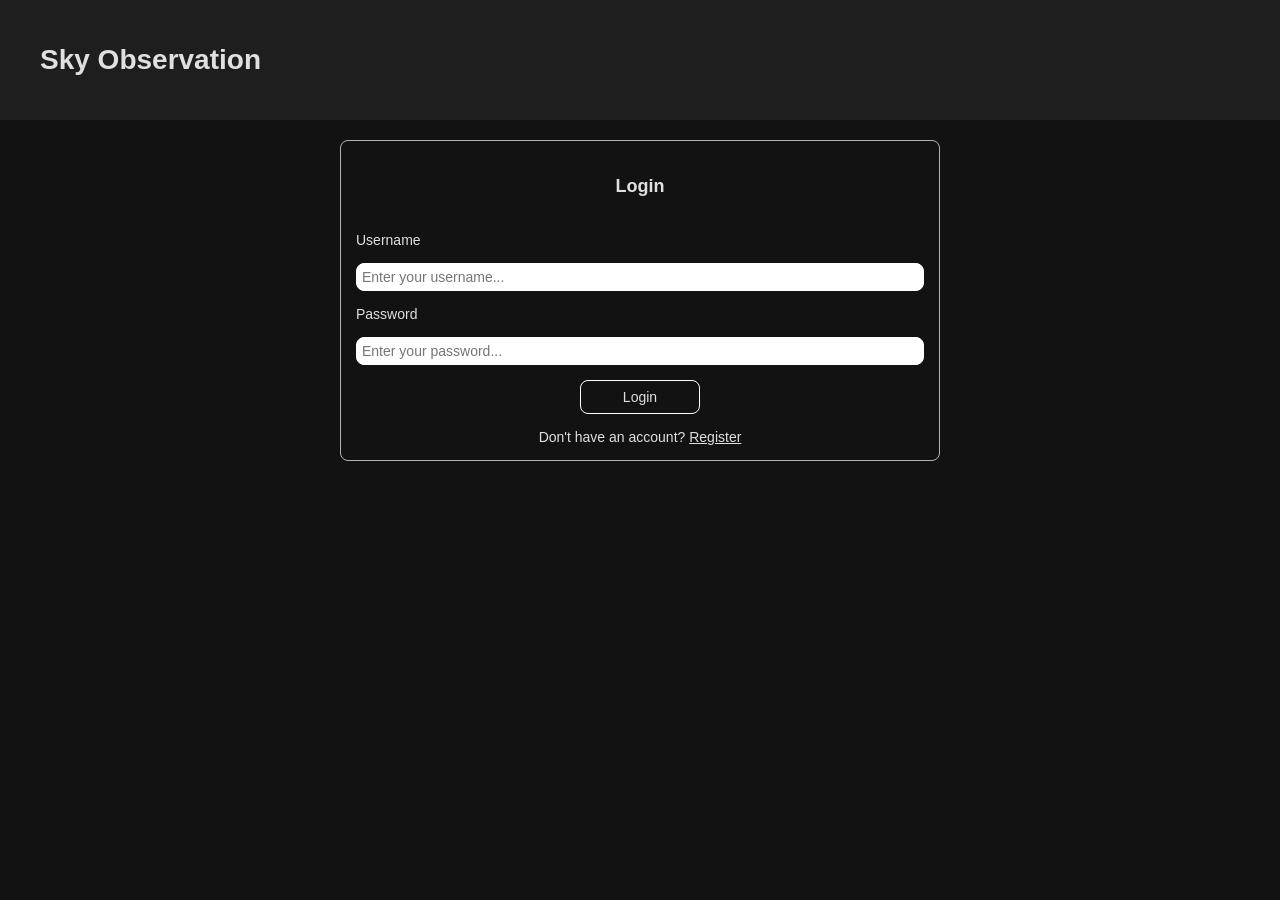
==== login.html @ d38f18dd "Add login and registration pages with form structure and styles" ====
<!DOCTYPE html>
<html lang="en">
	<head>
		<title>Sky Observation</title>
		<meta charset="utf-8">
		<link rel="stylesheet" href="css/reset.css">
		<link rel="stylesheet" href="css/variables.css">
		<link rel="stylesheet" href="css/base.css">
		<link rel="stylesheet" href="css/layout.css">
		<link rel="stylesheet" href="css/main.css">
	</head>

	<body>
		<header class="header grid">
            <div class="container flex__row flex__between">
                <h1 class="">Sky Observation</h1>
            </div>
		</header>
		
		
		<main class="container--small content__container">
            <div class="section style__form flex__col ">
                <h3 class="section__title text-center">Login</h3>
                <form action="/action_page.php" class="form__gap flex__col">
                    <label for="username">Username</label>
                    <input type="text" id="username" name="username" placeholder="Enter your username..." class="form__input">

                    <label for="password">Password</label>
                    <input type="password" id="password" name="password" placeholder="Enter your password..." class="form__input">
                    
                    <div class="flex__col flex__center form__gap">
                        <a class="button-outline button--fixed-width" href="index.html">Login</a>
                        <p>Don't have an account? <a class="link text-underline" href="register.html">Register</a></p>
                    </div>
                </form>
            </div>
        </main>
    </body>
</html>
---- css/variables.css ----
:root {
    --header-height: 120px;
    --border-radius: 8px;
    --full-padding: 1.5rem;
    --items-gap: 1.5rem;    

    /*========== Colors ==========*/
    --header-color: #1E1E1E;
    --body-color: #121212;
    --white-color: #fff;
    --black-color: #000;
    --text-color: #E0E0E0;
    --gray-color: #B3B3B3;
    --dark-gray-color: #2D2D2D;
    --button-hover-color: #2D2D2D;

    /*========== Font and typography ==========*/
    /*1rem = 10px*/
    --body-font: 'Helvetica', 'Arial', sans-serif;
    --biggest-font-size: 2.17rem;
    --bigger-font-size: 1.8rem;
    --big-font-size: 1.6rem;
    --h1-font-size: 1.5rem;
    --h2-font-size: 1.25rem;
    --h3-font-size: 1rem;
    --normal-font-size: 1.4rem;
    --small-font-size: 1.3rem;
    --smaller-font-size: 1.2rem;
    --smallest-font-size: 1rem;

    /*========== Font weight ==========*/
    --font-small: 300;
    --font-medium: 400;
    --font-semi-bold: 500;

    /*========== z index ==========*/
    --z-fixed: 100;
}
---- css/base.css ----
*{
    box-sizing: border-box;
    padding: 0;
    margin: 0;
}

html {
    scroll-behavior: smooth;
    font-size: 62.5%; /* 1rem = 10px */
}

body,
button,
input {
    font-family: var(--body-font);
    font-size: var(--normal-font-size);
}

body {
    margin: var(--header-height) 0 0 0;
    background-color: var(--body-color);
    color: var(--text-color);
}

ul {
    list-style: none;
}

a {
    text-decoration: none;
    cursor: pointer;
    color: inherit;
}

img {
    max-width: 100%;
    height: auto;
}

button {
    cursor: pointer;
    border: none;
    outline: none;
}

input {
    border: none;
    outline: none;
}
---- css/layout.css ----
/*========== Grid ==========*/
.container {
    width: 1200px;
    max-width: 100%;
    margin: 0 auto;
}

.container--small {
    width: 600px;
    max-width: 100%;
    margin: 0 auto;
}

.content__container {
    gap: 2rem;
    padding: 2rem 0;
    align-items: flex-start;
}

.section {
    padding: var(--full-padding);
}

.full-width {
    width: 100%;
}

.flex__row {
    display: flex;
    flex-wrap: nowrap;
}

.flex__between {
    justify-content: space-between;
}

.flex__center {
    justify-content: center;
    align-items: center;
}

.flex__start {
    justify-content: flex-start;
}   

.flex__end {
    justify-content: flex-end;
}  

.flex__col {
    display: flex;
    flex-wrap: nowrap;
    flex-direction: column;
}

.grid {
  display: grid;
  place-items: center;
}

.grid--2 { grid-template-columns: repeat(2, 1fr); }
.grid--3 { grid-template-columns: repeat(3, 1fr); }
.grid--4 { grid-template-columns: repeat(4, 1fr); }

.text-center {
    text-align: center;
}

.text-underline {
    text-decoration: underline;
}
---- css/main.css ----
/*=============== HEADER ===============*/
.header {
    width: 100%;
    height: var(--header-height);
    background-color: var(--header-color);
    position: fixed;
    top: 0;
    left: 0;
    z-index: var(--z-fixed);
}

/*=============== NAV ===============*/
.nav {
    display: flex;
    justify-content: space-between;
    align-items: center;
    margin: 0;
    gap: 6rem
}

.nav__item {
    padding: 1rem 1.5rem;
    border-radius: var(--border-radius);
    transition: background-color 0.3s ease;

    &.nav__item--button {
        padding: 0;
    }

    &:hover {
        background-color: var(--button-hover-color);
    }
}

.nav__item.active {
    background-color: var(--button-hover-color);
    color: var(--white-color);
}
/*=============== BUTTON ===============*/
.button-outline {
    display: inline-block;
    padding: 0.8rem 1.5rem;
    border: 1px solid var(--white-color);
    background-color: transparent;
    color: inherit;
    text-align: center;
    border-radius: var(--border-radius);
    transition: transform 0.3s ease;

    &:hover {
        background-color: var(--button-hover-color);
        color: var(--white-color);
        transform: scale(1.1);
    }
}

.buttons__group {
    gap: 1rem;
}

.buttons__group .button-outline {
    width: 100%;
}

.button-color {
    display: inline-block;
    padding: 0.8rem 1.5rem;
    border: 1px solid var(--white-color);
    background-color: var(--white-color);
    color: var(--black-color);
    text-align: center;
    border-radius: var(--border-radius);
    transition: transform 0.3s ease;

    &:hover {
        transform: scale(1.1);
    }
}

.button--fixed-width {
    width: 120px;
}

/*=============== BANNER ===============*/
.banner__container {
    position: relative;
    width: 100%;
    height: 300px;
    border-radius: var(--border-radius);
    overflow: hidden;
    color: var(--gray-color);
}
.banner__image {
    width: 100%;
    height: 100%;
    object-fit: cover;
}

.text-overlay {
    position: absolute;
    top: 50%;
    left: 50%;
    transform: translate(-50%, -50%);
    align-items: center;
    gap: 3rem;
}

/*=============== SECTION ===============*/
.section__title {
    font-size: var(--bigger-font-size);
    margin-block: 2rem;
}

/*=============== OBSERVATION ===============*/
/*===== SQUARE BOX =====*/
.observation__square__box__list {
    gap: 2rem;
}

.observation__square__box__item {
    height: 350px;
}

.observation__item {
    box-shadow: 2px 2px 5px 2px dimgray;
    border-radius: var(--border-radius);
    transition: box-shadow 0.3s ease;

    &:hover {
        box-shadow: 4px 4px 10px 4px dimgray;
        cursor: pointer;
    }
}

.observation__square__box__list .observation__item__image {
    width: 100%;
    height: 200px;
    object-fit: cover;
    border-radius: var(--border-radius);
    flex-shrink: 0;
}

.observation__square__box__list .observation__item__content {
    padding: 1rem;
    flex: 1;
}

.observation__item__body {
    gap: 0.5rem;
}

/*===== RECTANGLE BOX =====*/
.observation__rectangle__box__list {
    gap: 2rem;
    width: 100%;
}

.observation__rectangle__box__item {
    height: 150px;
    gap: 1rem;
}

.observation__rectangle__box__list .observation__item__image {
    width: 20%;
    height: 100%;
    object-fit: cover;
    border-radius: var(--border-radius);
    flex-shrink: 0;
}

.observation__rectangle__box__list .observation__item__content {
    flex: 1;
    height: 100%;
}

.observation__item--location {
    gap: 1rem;
}

.observation__item--location--detail {
    gap: 0.5rem;
    border: 1px solid var(--gray-color);
    border-radius: var(--border-radius);
    background-color: var(--dark-gray-color);
    padding: 0.5rem;
}

/*=============== FORM ===============*/
.style__form {
    width: 100%;
    height: fit-content;
    gap: var(--items-gap);
    border: 1px solid var(--gray-color);
    border-radius: var(--border-radius);
}

.form__gap {
    gap: var(--items-gap);
}

.form__input {
    padding: 0.5rem;
    border: 1px solid var(--white-color);
    border-radius: var(--border-radius);
}

/*=============== LEFT SIDEBAR ===============*/
.left__sidebar {
    width: 25%;
    gap: var(--items-gap);
    position: sticky;
    top: calc(var(--header-height) + 2rem);
    align-self: flex-start;
    height: fit-content;
}
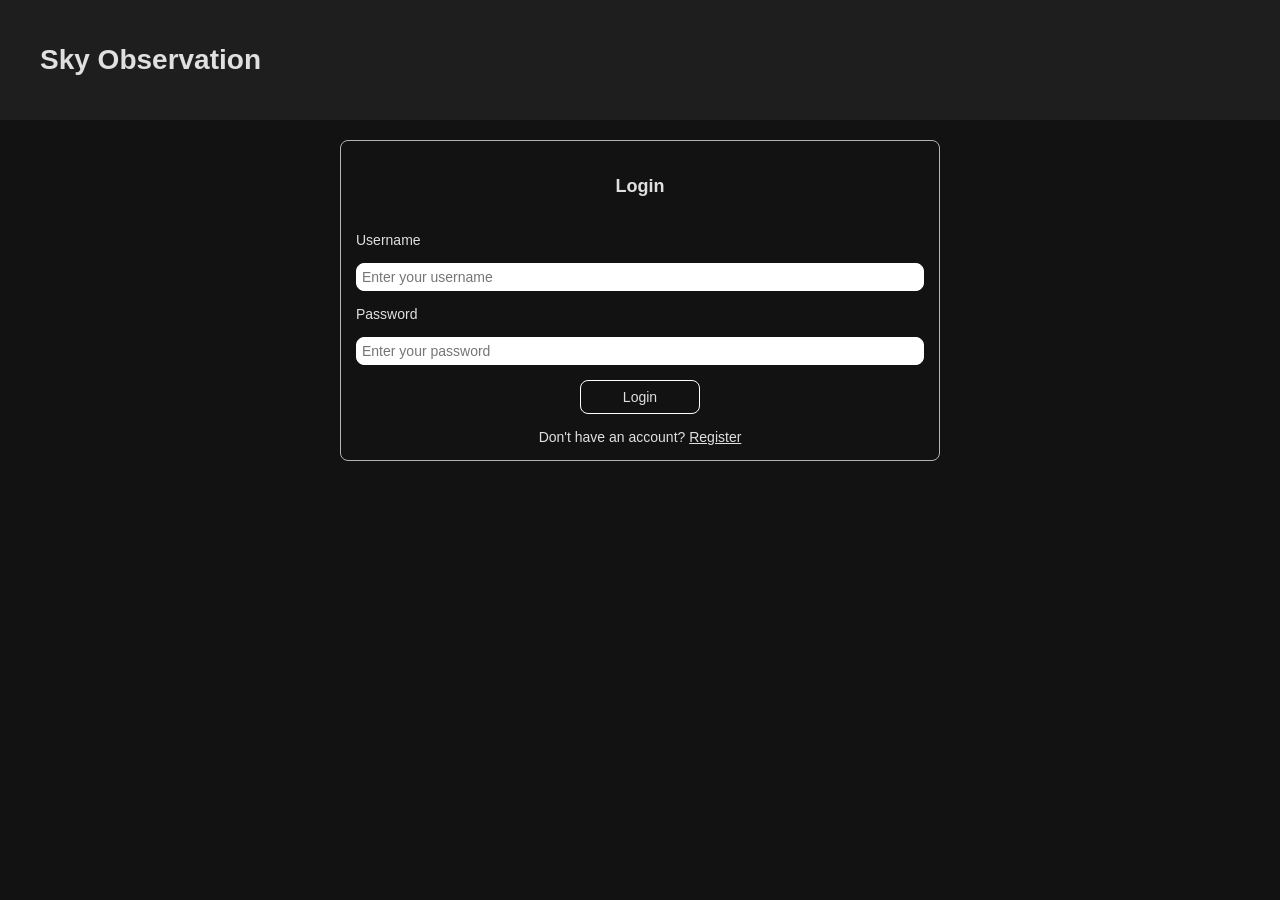
==== commit 313c4a7f: "feat: add collection management features - Implemented collection detail view with loading, renderin" ====
--- a/login.html
+++ b/login.html
@@ -1,40 +1,67 @@
 <!DOCTYPE html>
 <html lang="en">
-	<head>
-		<title>Sky Observation</title>
-		<meta charset="utf-8">
-		<link rel="stylesheet" href="css/reset.css">
-		<link rel="stylesheet" href="css/variables.css">
-		<link rel="stylesheet" href="css/base.css">
-		<link rel="stylesheet" href="css/layout.css">
-		<link rel="stylesheet" href="css/main.css">
-	</head>
+    <head>
+        <title>Sky Observation</title>
+        <meta charset="utf-8">
+        <meta name="viewport" content="width=device-width, initial-scale=1">
+        <link rel="stylesheet" href="css/reset.css">
+        <link rel="stylesheet" href="css/variables.css">
+        <link rel="stylesheet" href="css/base.css">
+        <link rel="stylesheet" href="css/layout.css">
+        <link rel="stylesheet" href="css/main.css">
+    </head>
 
-	<body>
-		<header class="header grid">
+    <body>
+        <header class="header grid">
             <div class="container flex__row flex__between">
-                <h1 class="">Sky Observation</h1>
+                <h1>Sky Observation</h1>
             </div>
-		</header>
-		
-		
-		<main class="container--small content__container">
-            <div class="section style__form flex__col ">
-                <h3 class="section__title text-center">Login</h3>
-                <form action="/action_page.php" class="form__gap flex__col">
+        </header>
+
+        <main class="container--small content__container">
+            <section class="section style__form flex__col">
+                <h2 class="section__title text-center">Login</h2>
+                <form id="loginForm" class="form__gap flex__col">
+                    <div id="loginError" class="error-msg" style="display:none"></div>
+
                     <label for="username">Username</label>
-                    <input type="text" id="username" name="username" placeholder="Enter your username..." class="form__input">
+                    <input type="text" id="username" name="username" placeholder="Enter your username" class="form__input" required>
 
                     <label for="password">Password</label>
-                    <input type="password" id="password" name="password" placeholder="Enter your password..." class="form__input">
-                    
+                    <input type="password" id="password" name="password" placeholder="Enter your password" class="form__input" required>
+
                     <div class="flex__col flex__center form__gap">
-                        <a class="button-outline button--fixed-width" href="index.html">Login</a>
+                        <button type="submit" class="button-outline button--fixed-width">Login</button>
                         <p>Don't have an account? <a class="link text-underline" href="register.html">Register</a></p>
                     </div>
                 </form>
-            </div>
+            </section>
         </main>
+
+        <script src="scripts/db.js"></script>
+        <script src="scripts/auth.js"></script>
+        <script src="scripts/common.js"></script>
+        <script>
+            (async () => {
+                await loadSampleDataIfEmpty();
+                Auth.redirectIfLoggedIn();
+
+                const form = document.getElementById("loginForm");
+                const errBox = document.getElementById("loginError");
+
+                form.addEventListener("submit", async (e) => {
+                    e.preventDefault();
+                    errBox.style.display = "none";
+                    try {
+                        await Auth.login(form.username.value, form.password.value);
+                        const next = getQueryParams().get("next") || "index.html";
+                        location.replace(next);
+                    } catch (err) {
+                        errBox.textContent = err.message;
+                        errBox.style.display = "";
+                    }
+                });
+            })();
+        </script>
     </body>
 </html>
-            
--- a/css/layout.css
+++ b/css/layout.css
@@ -19,6 +19,10 @@
 
 .section {
     padding: var(--full-padding);
+}
+
+.gap__side {
+    gap: var(--items-gap);
 }
 
 .full-width {
--- a/css/main.css
+++ b/css/main.css
@@ -46,6 +46,7 @@
     text-align: center;
     border-radius: var(--border-radius);
     transition: transform 0.3s ease;
+    width: fit-content;
 
     &:hover {
         background-color: var(--button-hover-color);
@@ -81,6 +82,11 @@
     width: 120px;
 }
 
+.button-outline.full-width {
+    width: 100%;
+    display: block;
+}
+
 /*=============== BANNER ===============*/
 .banner__container {
     position: relative;
@@ -132,6 +138,10 @@
     }
 }
 
+.observation__card__link {
+    height: 100%;
+}
+
 .observation__square__box__list .observation__item__image {
     width: 100%;
     height: 200px;
@@ -168,9 +178,8 @@
     flex-shrink: 0;
 }
 
-.observation__rectangle__box__list .observation__item__content {
-    flex: 1;
-    height: 100%;
+.observation__rectangle__box__item .observation__item__content {
+    width: 100%;
 }
 
 .observation__item--location {
@@ -185,6 +194,30 @@
     padding: 0.5rem;
 }
 
+/* =============== OBSERVATION DETAIL =============== */
+.right-side__detail {
+    flex: 0 0 25%;
+    width: 25%;
+    gap: var(--items-gap);
+    top: calc(var(--header-height) + 2rem);
+    height: fit-content;
+}
+
+.left-side__detail {
+    flex: 1 1 0;
+    gap: var(--items-gap);
+}
+
+.observation__detail__info {
+    gap: var(--items-gap);
+    border: 1px solid var(--gray-color);
+    border-radius: var(--border-radius);
+    background-color: var(--dark-gray-color);
+    padding: 1rem;
+}
+
+
+
 /*=============== FORM ===============*/
 .style__form {
     width: 100%;
@@ -204,7 +237,7 @@
     border-radius: var(--border-radius);
 }
 
-/*=============== LEFT SIDEBAR ===============*/
+/*=============== LEFT / RIGHT SIDE MAIN PAGE ===============*/
 .left__sidebar {
     width: 25%;
     gap: var(--items-gap);
@@ -212,4 +245,193 @@
     top: calc(var(--header-height) + 2rem);
     align-self: flex-start;
     height: fit-content;
-}+}
+
+.right-side__content {
+    flex: 1;
+    gap: var(--items-gap);
+}
+
+.view-header {
+    align-items: flex-start;
+    gap: 1rem;
+    flex-wrap: wrap;
+    margin-bottom: 1rem;
+}
+
+.view-actions {
+    gap: 1.5rem;
+    flex-wrap: wrap;
+}
+
+.remove-area {
+    gap: 0.5rem;
+    margin-top: 1rem;
+}
+
+/*=============== COLLECTION CARD ===============*/
+.col-link {
+    display: block;
+    color: inherit;
+}
+
+/*=============== DETAIL INFO ===============*/
+.container__detail {
+    gap: var(--items-gap);
+}
+
+/*=============== COMMENT CARD ===============*/
+.container__comment {
+    gap: var(--items-gap);
+}
+.card__comment {
+    border: 1px solid var(--gray-color);
+    border-radius: var(--border-radius);
+    background-color: var(--dark-gray-color);
+    padding: 1rem;
+}
+
+.box__comment {
+    gap: var(--items-gap);
+    
+}
+
+.box__comment .button-outline {
+    align-self: center;
+}
+
+.input__comment {
+    border: 1px solid var(--white-color);
+    border-radius: var(--border-radius);
+    padding: 0.5rem;
+    width: 100%;
+    resize: vertical;
+}
+
+/*=============== UTILITIES ===============*/
+.muted { 
+    color: var(--gray-color); 
+    font-size: var(--small-font-size); 
+}
+
+.error-msg {
+    color: #ff9b9b;
+    border: 1px solid #ff9b9b66;
+    background: #3a1d1d;
+    padding: 0.8rem 1rem;
+    border-radius: var(--border-radius);
+    font-size: var(--small-font-size);
+}
+
+.form__hint { color: var(--gray-color); font-size: var(--small-font-size); }
+.form__hint code { background: var(--dark-gray-color); padding: 0 0.4em; border-radius: 4px; }
+
+.coords-mini { gap: 0.4rem; font-size: var(--small-font-size); color: var(--gray-color); }
+
+/*=============== TOP-RATED HIGHLIGHT ===============*/
+.top-rated {
+    border: 1px solid #ffd166;
+    background: linear-gradient(135deg, #1e1e1e 0%, #2a2415 100%);
+}
+.rating-line { color: #ffd166; }
+
+/*=============== STAR RATING ===============*/
+.star-rating {
+    display: inline-flex;
+    flex-direction: row-reverse;
+    gap: 0.4rem;
+    font-size: 2.4rem;
+}
+.star-rating input { display: none; }
+.star-rating label {
+    cursor: pointer;
+    color: var(--gray-color);
+    transition: color 0.15s;
+}
+.star-rating input:checked ~ label,
+.star-rating label:hover,
+.star-rating label:hover ~ label { color: #ffd166; }
+
+/*=============== EDITED TAG ===============*/
+.edited-tag {
+    display: inline-block;
+    background: var(--dark-gray-color);
+    color: var(--gray-color);
+    padding: 0.2rem 0.6rem;
+    border-radius: 999px;
+    font-size: var(--smaller-font-size);
+    margin-left: 0.5rem;
+}
+
+/*=============== COMMENTS ===============*/
+.comment-author { color: #9ec5ff; }
+.comment-date { 
+    color: var(--gray-color); 
+    font-size: var(--smaller-font-size); 
+}
+
+/*=============== COLLECTIONS ===============*/
+.collection-card {
+    height: 100px;
+    border-radius: var(--border-radius);
+    padding: 1.5rem;
+    display: flex;
+    flex-direction: column;
+    gap: 1rem;
+    box-shadow: 2px 2px 5px 2px dimgray;
+    transition: box-shadow 0.3s ease;
+    overflow-wrap: anywhere;
+    overflow: hidden;
+    min-width: 0;
+}
+.collection-card:hover {
+    box-shadow: 4px 4px 10px 4px dimgray;
+    cursor: pointer;
+}
+.col-desc {
+    overflow:hidden; 
+    white-space:nowrap; 
+    text-overflow: ellipsis;
+    flex: 1;
+}
+.collections-grid {
+    display: grid;
+    grid-template-columns: repeat(auto-fill, minmax(280px, 1fr));
+    gap: 1.5rem;
+}
+
+.collection-info {
+    gap: var(--items-gap);
+    margin-bottom: var(--items-gap);
+}
+
+/*=============== DANGER BUTTON ===============*/
+.button-danger { border-color: #ff9b9b; color: #ff9b9b; }
+.button-danger:hover { background: #ff9b9b; color: var(--black-color); }
+
+/*=============== FOOTER ===============*/
+footer {
+    background: var(--header-color);
+    color: var(--gray-color);
+    padding: 2rem;
+    margin-top: 3rem;
+    text-align: center;
+}
+footer p { margin: 0.3rem 0; font-size: var(--small-font-size); }
+
+/*=============== PRINT ===============*/
+@media print {
+    header, footer, .no-print, .button-outline, nav { display: none !important; }
+    body { background: #fff; color: #000; margin: 0; }
+    .container { width: 100%; padding: 0.5rem; }
+    .observation__rectangle__box__item,
+    .observation__square__box__item,
+    .collection-card {
+        background: #fff !important;
+        color: #000 !important;
+        border: 1px solid #999;
+        break-inside: avoid;
+    }
+    a { color: #000; text-decoration: none; }
+}
+
